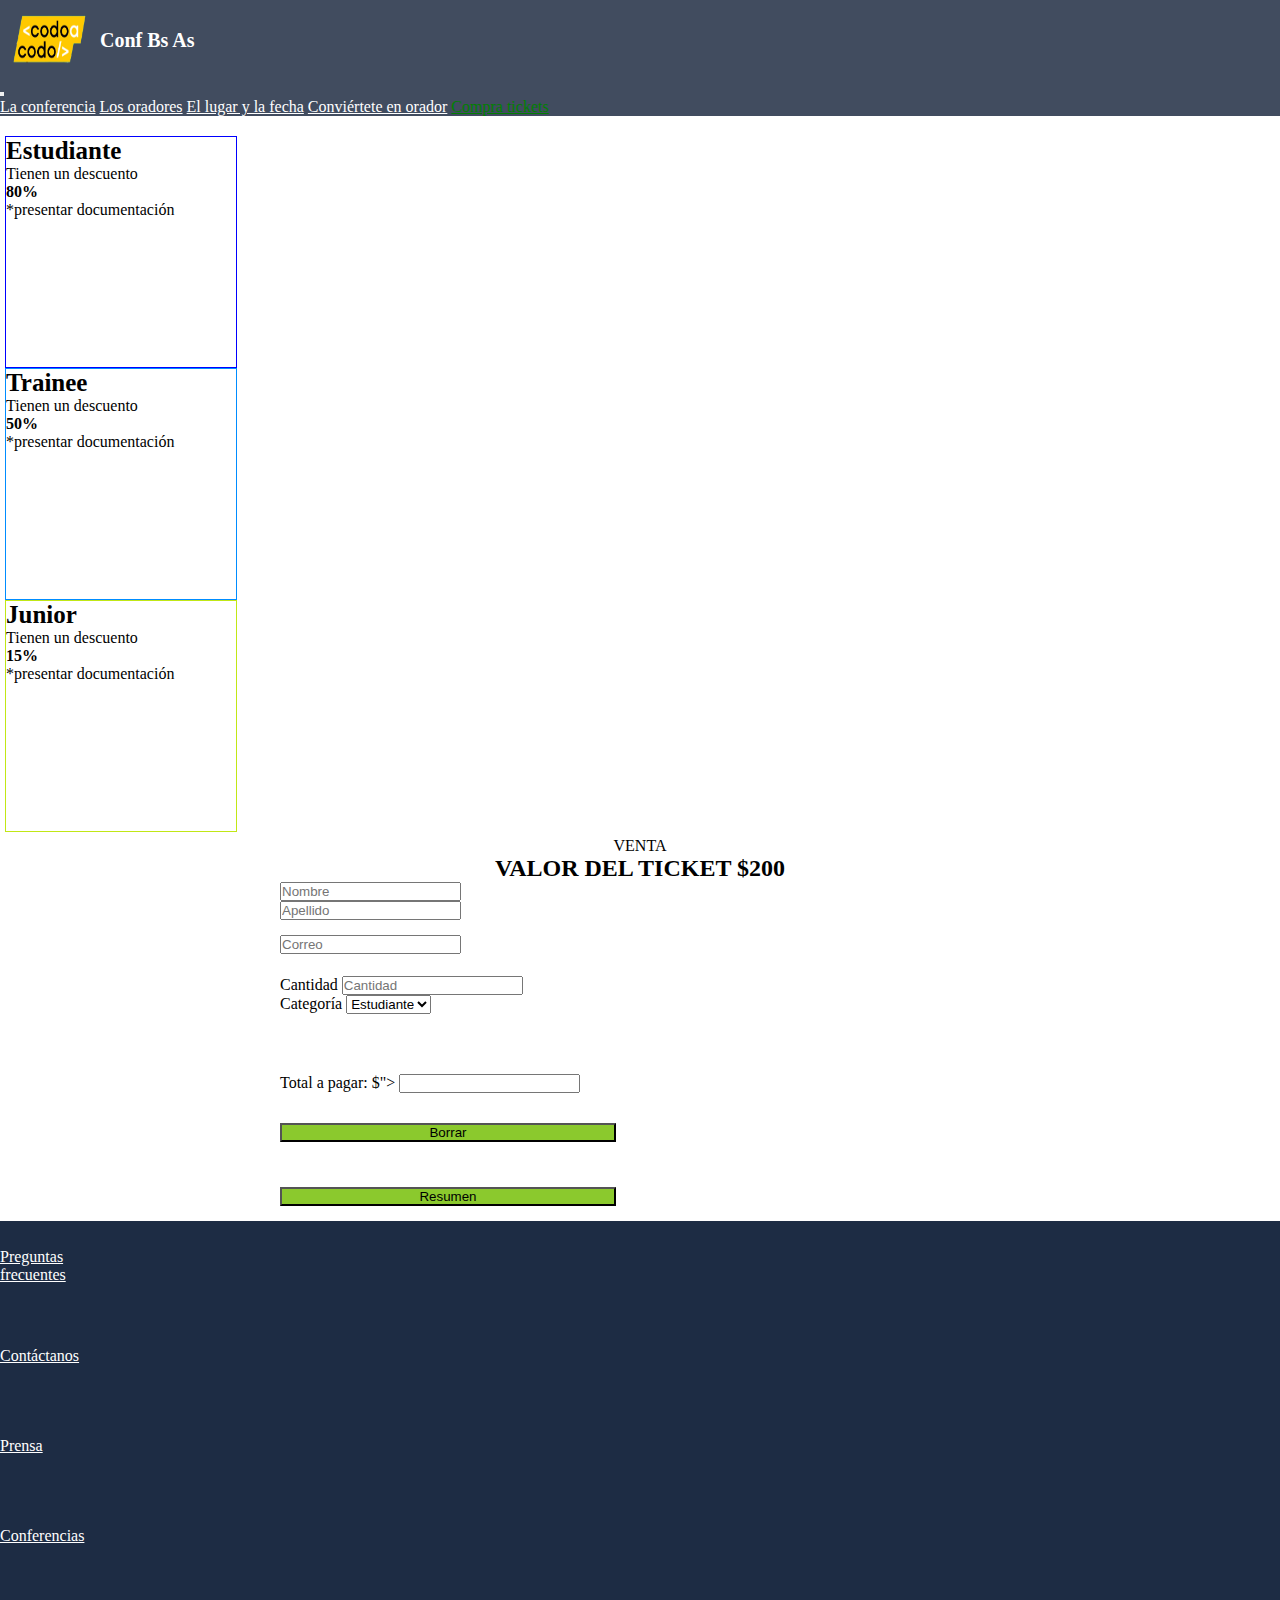
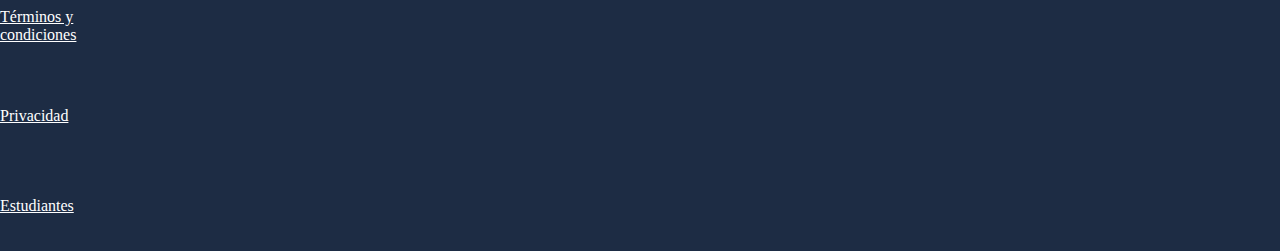
==== tickets.html @ 603abb52 "integradorJavaScript" ====
<!DOCTYPE html>
<html lang="en">
<head>
    <meta charset="UTF-8">
    <meta http-equiv="X-UA-Compatible" content="IE=edge">
    <meta name="viewport" content="width=device-width, initial-scale=1.0">
    <link rel="stylesheet" href="tickets.css">
    <link href="https://cdn.jsdelivr.net/npm/bootstrap@5.3.0-alpha3/dist/css/bootstrap.min.css" rel="stylesheet" 
    integrity="sha384-KK94CHFLLe+nY2dmCWGMq91rCGa5gtU4mk92HdvYe+M/SXH301p5ILy+dN9+nJOZ" crossorigin="anonymous">
    <title>TP Integrador JavaScript</title>
</head>
<body>
  <header>
    <nav class="navbar navbar-expand-lg bg-body-tertiary">
      <div class="container-fluid" id="bannerprincipal">
        <a class="navbar-brand disable">
          <img src="./img/codoacodo.png" alt="Logo" width="100" height="80" class="d-inline-block align-text-top">
          <h1 class="titular">Conf Bs As</h1>
        </a>
        <button class="navbar-toggler" type="button" data-bs-toggle="collapse" data-bs-target="#navbarNavAltMarkup" aria-controls="navbarNavAltMarkup" aria-expanded="false" aria-label="Toggle navigation">
          <span class="navbar-toggler-icon"></span>
        </button>
        <div class="collapse navbar-collapse" id="navbarNavAltMarkup">
          <div class="navbar-nav">
            <a class="nav-link" href="#">La conferencia</a>
            <a class="nav-link" href="#">Los oradores</a>
            <a class="nav-link" href="#">El lugar y la fecha</a>
            <a class="nav-link" href="#">Conviértete en orador</a>
            <a class="nav-link" href="#" style="color: green">Compra tickets</a>
          </div>
        </div>
      </div>
    </nav>           
  </header>

  <main>
    <section>
      <div class="container text-center">
        <div class="row g-0 justify-content-center">
          <div id="estudiante" class="col-sm-12 mb-2 col-md-6 col-lg-4 col-xl-3" >
            <h3>Estudiante</h3>
            <p>Tienen un descuento</p>
            <p id="porcentaje">80%</p>
            <p>*presentar documentación</p>
          </div>
          <div id="trainee" class="col-sm-12 mb-2 col-md-6 col-lg-4 col-xl-3">
            <h3>Trainee</h3>
            <p>Tienen un descuento</p>
            <p id="porcentaje">50%</p>
            <p>*presentar documentación</p>
          </div>
          <div id="junior" class="col-sm-12 mb-2 col-md-6 col-lg-4 col-xl-3">
            <h3>Junior</h3>
            <p>Tienen un descuento</p>
            <p id="porcentaje">15%</p>
            <p>*presentar documentación</p>
          </div>
        </div>
      </div>
    </section>
    <section>
      <div class="tituloFormulario">
        <p>VENTA</p>
        <h2>VALOR DEL TICKET $200</h2>
      </div>
      <div id="formulario" class="row">
        <div class="col-6">
          <input id="nombre" type="text" class="form-control" placeholder="Nombre" aria-label="Nombre" required>
        </div>
        <div class="col-6">
          <input id="apellido" type="text" class="form-control" placeholder="Apellido" aria-label="Apellido" required>
        </div>
        <div id="formEmail" class="col-12">
          <input id="correo" type="email" class="form-control" placeholder="Correo" aria-label="Correo" required>
        </div>
        <div class="col-6">
          <label class="seleccion">Cantidad</label> 
          <input id="cantidad" type="number" class="form-control" placeholder="Cantidad" aria-label="Cantidad">
        </div>
        <div class="col-6">          
          <label class="seleccion">Categoría</label>
          <select id="categoria" class="form-select" aria-label="Default select example">
            <option selected>Estudiante</option>
            <option id="estudiante" value="1">Estudiante</option>
            <option id="trainee" value="2">Trainee</option>
            <option id="junior" value="3">Junior</option>
          </select>          
        </div>
        <div id="total" class="col-12">
          <!--<input id="total" type="text" class="form-control" placeholder="Total a pagar: $" aria-label="-->Total a pagar: $">
          <input id="total" type="text">
        </div>
        <div class="col-6">
          <button id="borrar" class="btn btn-primary" type="button">Borrar</button>
        </div>
        <div class="col-6">
          <button id="resumen" class="btn btn-primary" type="button">Resumen</button>
        </div>
      </div>
    </section>
  </main>

  <footer>
    <ul class="nav justify-content-center" id="footerNav">
      <li class="nav-item">
        <a class="nav-link" href="#">Preguntas frecuentes</a>
      </li>
      <li class="nav-item">
        <a class="nav-link" href="#">Contáctanos</a>
      </li>
      <li class="nav-item">
        <a class="nav-link" href="#">Prensa</a>
      </li>
      <li class="nav-item">
        <a class="nav-link" href="#">Conferencias</a>
      </li>
      <li class="nav-item">
        <a class="nav-link" href="#">Términos y condiciones</a>
      </li>
      <li class="nav-item">
        <a class="nav-link" href="#">Privacidad</a>
      </li>
      <li class="nav-item">
        <a class="nav-link" href="#">Estudiantes</a>
      </li>
    </ul>
  </footer>
  <script src="tickets.js"></script> 
  <script src="https://cdn.jsdelivr.net/npm/bootstrap@5.3.0-alpha3/dist/js/bootstrap.bundle.min.js" 
  integrity="sha384-ENjdO4Dr2bkBIFxQpeoTz1HIcje39Wm4jDKdf19U8gI4ddQ3GYNS7NTKfAdVQSZe" crossorigin="anonymous"></script>  
</body>
</html>
---- tickets.css ----
* {
    padding: 0;
    margin: 0;
}

h1.titular {
    font-size: 20px;  
}

.navbar-brand {
    display: flex;
}

.navbar.bg-body-tertiary {
    margin: 0;
    padding: 0;   
}

.navbar-nav {
    margin-left: 920px;
}

@media only screen and (max-width: 1830px) {
    .navbar-nav {
        margin-left: auto;
        padding: 0;   
    }
}

#bannerprincipal {
    background-color:  rgb(65, 76, 95);
    height: auto;
}

a.nav-link {
    color: white;
}

.navbar-brand.disable h1{
    display: flex;
    align-items: center;
    color: white;
}


.container.text-center {
    margin-top: 20px;
    margin-bottom: 5px;
}

.row.g-0.justify-content-center{
    justify-content: center;
    align-items: center;
}


#estudiante {
    border: 1px solid blue;
    width: 230px;
    height: 230px;
    margin-left: 5px;
    margin-right: 5px;
    padding-top: auto;
}

#trainee {
    border: 1px solid rgb(0, 140, 255);
    width: 230px;
    height: 230px;
    margin-left: 5px;
    margin-right: 5px;
}

#junior {
    border: 1px solid rgb(193, 231, 22);
    width: 230px;
    height: 230px;
    margin-left: 5px;
    margin-right: 5px;
}

h3 {
    font-size: 25px;
}

#porcentaje {
    font-weight: bold;
}

.tituloFormulario {
    text-align: center;
}

#formulario {
    width: 720px;
    margin: auto;
}

@media only screen and (max-width: 720px) {
    #formulario {
        width: auto;
        margin: auto;
        padding: auto;
             
    }
}

p {
    font-size: 16px;
    font-weight: normal;

}

#formEmail {
    margin-top: 15px;
    margin-bottom: 22px;
}

.seleccion {
    margin-bottom: 10px;
}

#total {
    margin-top: 30px;
}

#total .form-control {
    background-color: rgb(127, 214, 255);
}

.btn.btn-primary {
    width: 336px;
    margin-top: 30px;
    margin-bottom: 15px;
    background-color: rgb(139, 201, 45);
}

@media only screen and (max-width: 720px) {
    .btn.btn-primary {
        margin-right: auto;
        margin-left: auto;
        width: 100%;             
    }
}

#footerNav {
    background-color:  rgb(29, 44, 68);
    height: auto;
}

#footerNav li.nav-item {
    height: 90px;
    width: 120PX;
    color: white;
    display: flex;
    align-items: center;
}
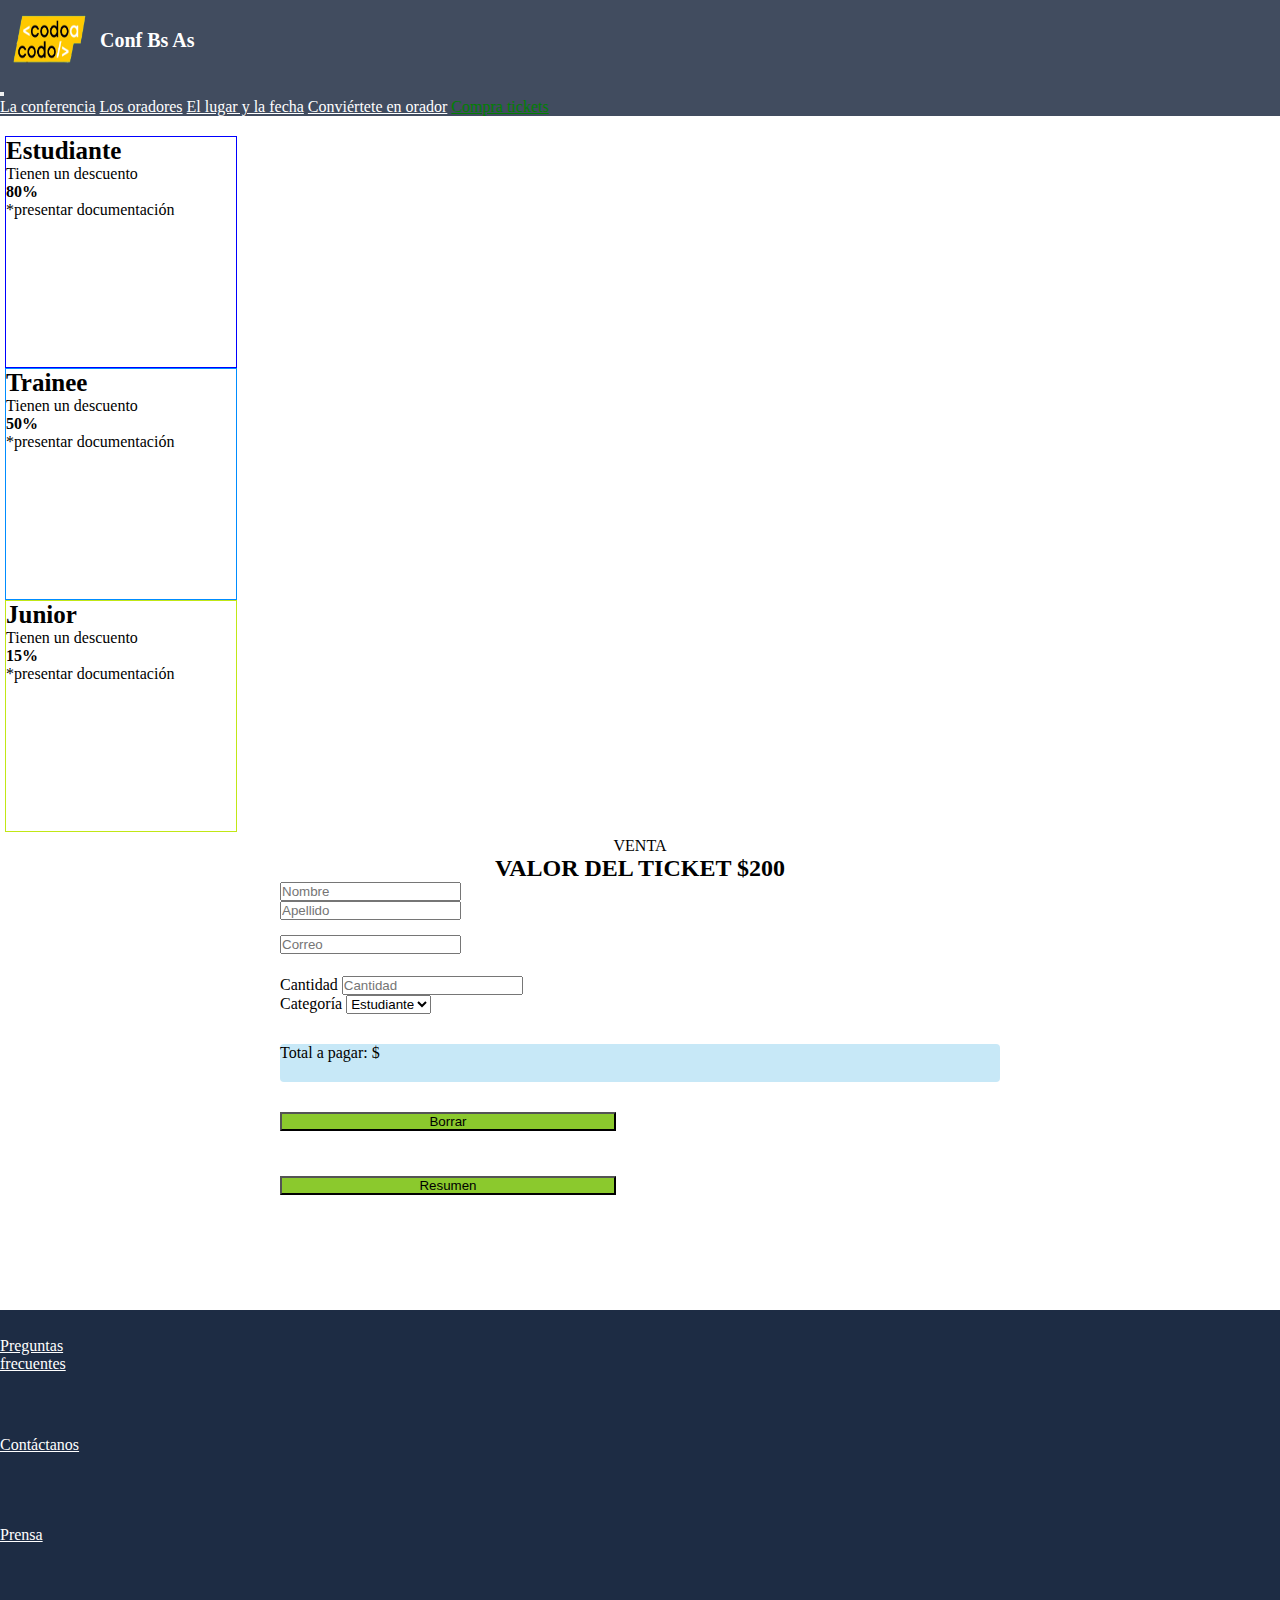
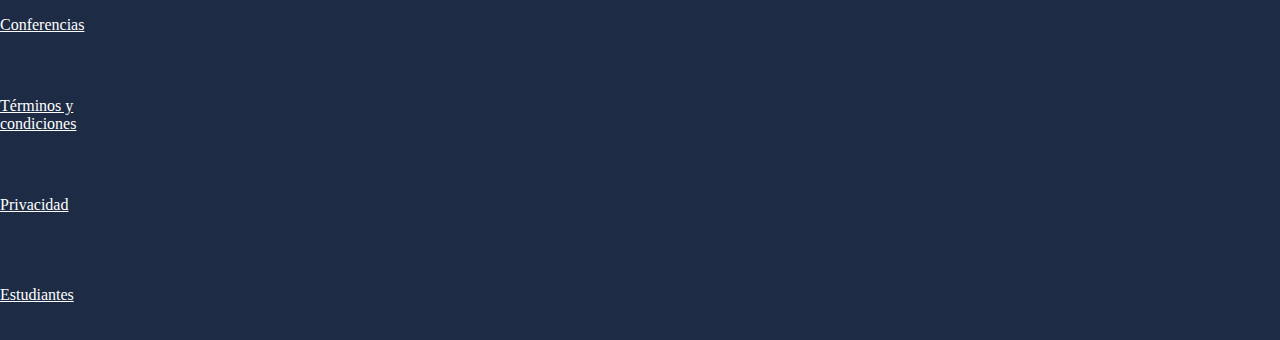
==== commit 35fea341: "Update tickets.html" ====
--- a/tickets.html
+++ b/tickets.html
@@ -26,7 +26,7 @@
             <a class="nav-link" href="#">Los oradores</a>
             <a class="nav-link" href="#">El lugar y la fecha</a>
             <a class="nav-link" href="#">Conviértete en orador</a>
-            <a class="nav-link" href="#" style="color: green">Compra tickets</a>
+            <a class="nav-link" href="#nombre" style="color: green">Compra tickets</a>
           </div>
         </div>
       </div>
@@ -80,15 +80,17 @@
         <div class="col-6">          
           <label class="seleccion">Categoría</label>
           <select id="categoria" class="form-select" aria-label="Default select example">
-            <option selected>Estudiante</option>
+            <option selected value="1">Estudiante</option>
             <option id="estudiante" value="1">Estudiante</option>
             <option id="trainee" value="2">Trainee</option>
             <option id="junior" value="3">Junior</option>
           </select>          
         </div>
-        <div id="total" class="col-12">
-          <!--<input id="total" type="text" class="form-control" placeholder="Total a pagar: $" aria-label="-->Total a pagar: $">
-          <input id="total" type="text">
+        <div class="col-12">
+          <div id="alertaTotal">
+          Total a pagar: $
+            <span id="total"></span>
+          </div> 
         </div>
         <div class="col-6">
           <button id="borrar" class="btn btn-primary" type="button">Borrar</button>
@@ -129,4 +131,4 @@
   <script src="https://cdn.jsdelivr.net/npm/bootstrap@5.3.0-alpha3/dist/js/bootstrap.bundle.min.js" 
   integrity="sha384-ENjdO4Dr2bkBIFxQpeoTz1HIcje39Wm4jDKdf19U8gI4ddQ3GYNS7NTKfAdVQSZe" crossorigin="anonymous"></script>  
 </body>
-</html>+</html>
--- a/tickets.css
+++ b/tickets.css
@@ -30,6 +30,7 @@
 #bannerprincipal {
     background-color:  rgb(65, 76, 95);
     height: auto;
+    margin-bottom: 10px;
 }
 
 a.nav-link {
@@ -120,14 +121,6 @@
     margin-bottom: 10px;
 }
 
-#total {
-    margin-top: 30px;
-}
-
-#total .form-control {
-    background-color: rgb(127, 214, 255);
-}
-
 .btn.btn-primary {
     width: 336px;
     margin-top: 30px;
@@ -143,7 +136,17 @@
     }
 }
 
+#alertaTotal {
+    background-color: rgb(199, 232, 247);
+    width: auto;
+    height: 38px;
+    margin-top: 30px;
+    border-radius: 4px;
+   
+}
+
 #footerNav {
+    margin-top: 100px;
     background-color:  rgb(29, 44, 68);
     height: auto;
 }
